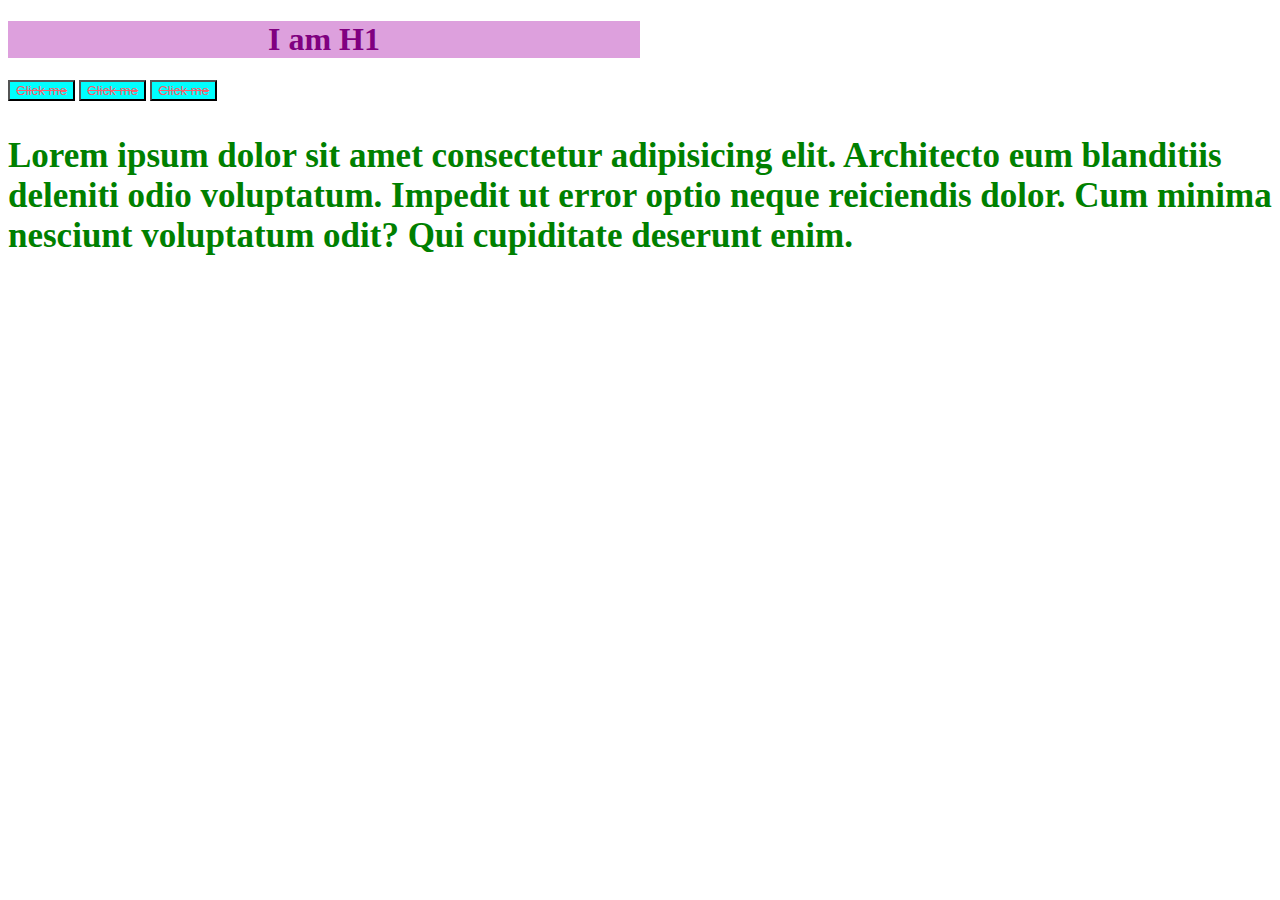
==== css/index.html @ be7a113e "first commit" ====
<!DOCTYPE html>
<html lang="en">
  <head>
    <meta charset="UTF-8" />
    <meta http-equiv="X-UA-Compatible" content="IE=edge" />
    <meta name="viewport" content="width=device-width, initial-scale=1.0" />
    <title>Hello there</title>
    <link rel="stylesheet" href="style.css" />
  </head>
  <body>
    <h1>I am H1</h1>
    <button>Click me</button>
    <button>Click me</button>
    <button>Click me</button>
    <p>
      Lorem ipsum dolor sit amet consectetur adipisicing elit. Architecto eum
      blanditiis deleniti odio voluptatum. Impedit ut error optio neque
      reiciendis dolor. Cum minima nesciunt voluptatum odit? Qui cupiditate
      deserunt enim.
    </p>
  </body>
</html>
---- css/style.css ----
h1{
    color: purple;
    background-color: plum;
    text-align: center;
    width: 50%;
    font-family: fantasy;
}
button{
    color: rgb(250, 92, 104);
    background-color: cyan;
    text-decoration: line-through;
}
body{

}
p{
    color: green;
    font-weight: 700;
    font-size: 35px;
    font-family: cursive;
}
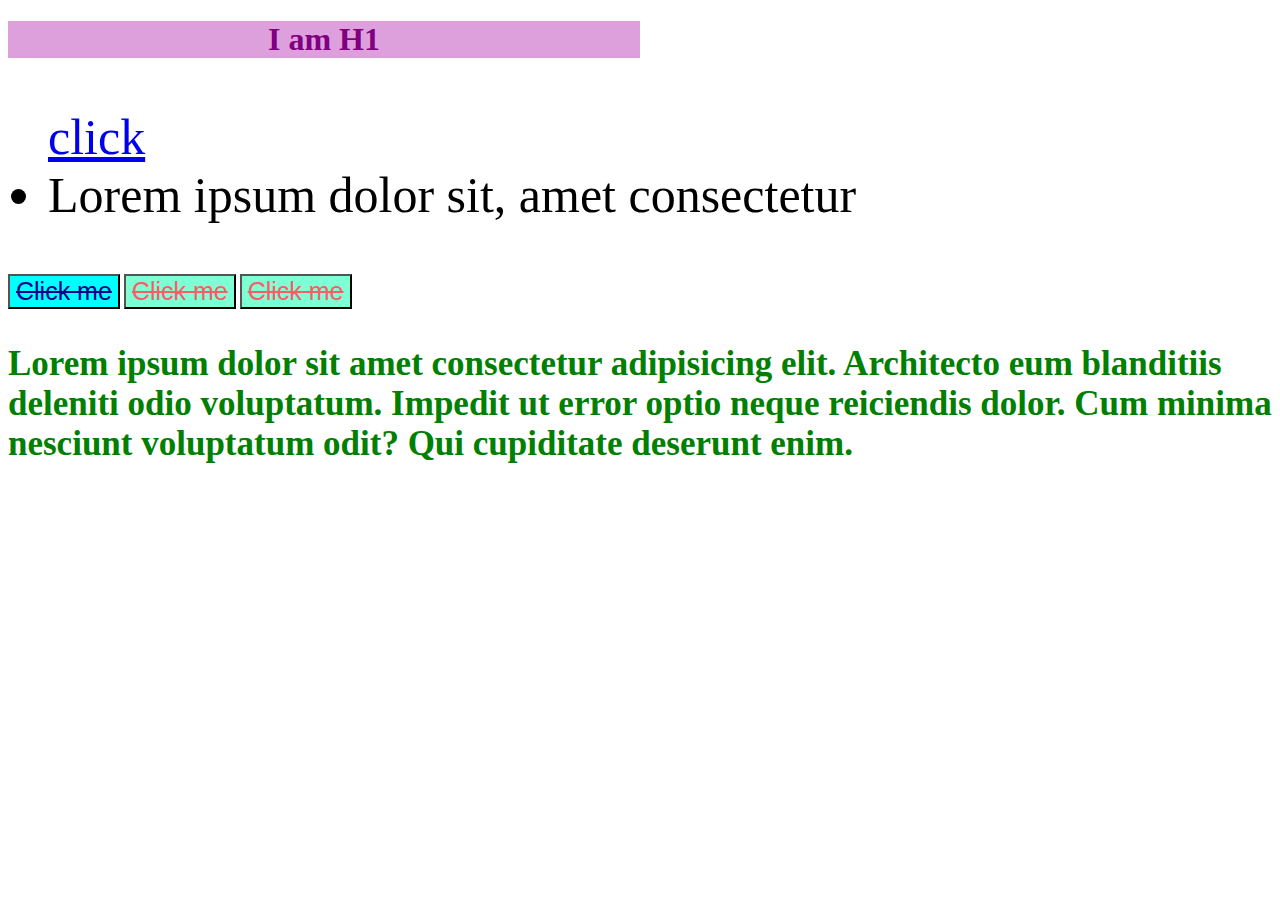
==== commit dd967293: "css selectors" ====
--- a/css/index.html
+++ b/css/index.html
@@ -9,9 +9,15 @@
   </head>
   <body>
     <h1>I am H1</h1>
-    <button>Click me</button>
-    <button>Click me</button>
-    <button>Click me</button>
+    <p class="button">
+      <ul>
+      <a href="somewhere">click </a>
+      <li >Lorem ipsum dolor sit, amet consectetur</li>
+      </ul>
+    </p>
+    <button id="firstbutton">Click me</button>
+    <button class="button">Click me</button>
+    <button class="button">Click me</button>
     <p>
       Lorem ipsum dolor sit amet consectetur adipisicing elit. Architecto eum
       blanditiis deleniti odio voluptatum. Impedit ut error optio neque
--- a/css/style.css
+++ b/css/style.css
@@ -19,3 +19,28 @@
     font-size: 35px;
     font-family: cursive;
 }
+
+/* adding style to a particular element 
+
+by using ID */
+#firstbutton{
+    font-size: 25px;
+    color: darkblue;
+}
+
+/* by using class */
+.button{
+    font-size: 25px;
+    background-color: aquamarine;
+}
+
+/* by using definitie list location */
+/* 
+.button li {
+    color: blue;
+} */
+
+ p + ul{
+    /* color: royalblue; */
+    font-size: 50px;
+}
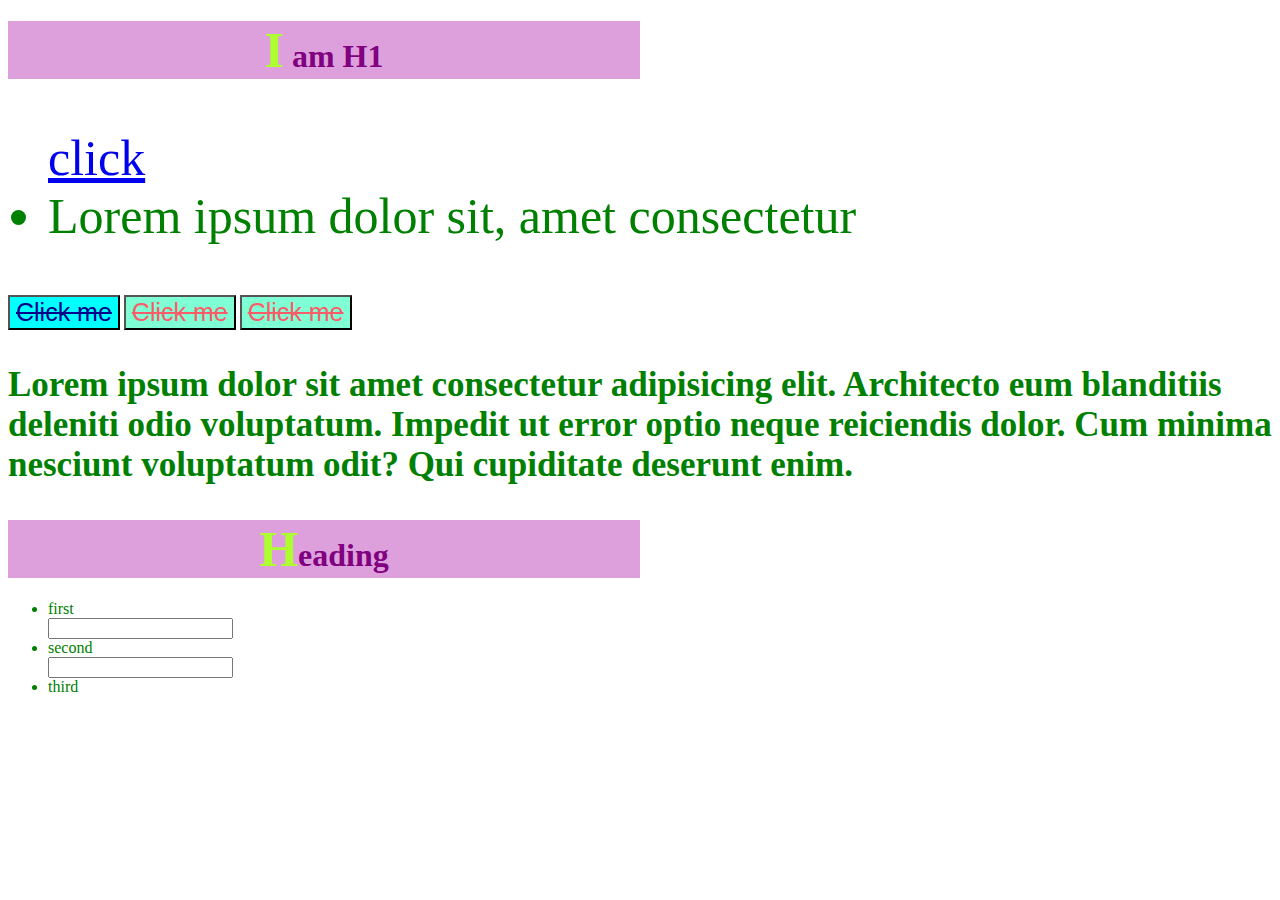
==== commit e621331d: "basic layout and styling" ====
--- a/css/index.html
+++ b/css/index.html
@@ -5,13 +5,13 @@
     <meta http-equiv="X-UA-Compatible" content="IE=edge" />
     <meta name="viewport" content="width=device-width, initial-scale=1.0" />
     <title>Hello there</title>
-    <link rel="stylesheet" href="style.css" />
+    <link rel="stylesheet"  href="style.css" />
   </head>
   <body>
     <h1>I am H1</h1>
     <p class="button">
       <ul>
-      <a href="somewhere">click </a>
+      <a href="somewhere" target="_blank">click </a>
       <li >Lorem ipsum dolor sit, amet consectetur</li>
       </ul>
     </p>
@@ -24,5 +24,13 @@
       reiciendis dolor. Cum minima nesciunt voluptatum odit? Qui cupiditate
       deserunt enim.
     </p>
+    <h1>Heading</h1>
+    <ul>
+      <li>first</li>
+      <input type="password" name="pass">
+      <li>second</li>
+      <input type="text">
+      <li>third</li> 
+    </ul>
   </body>
 </html>
--- a/css/style.css
+++ b/css/style.css
@@ -41,6 +41,32 @@
 } */
 
  p + ul{
+    /* ul just after p is selected */
     /* color: royalblue; */
     font-size: 50px;
 }
+
+ul > li{
+    /* li under ul , direct child  */
+    color: green;
+}
+
+input[type="text"]{
+    /* select the input which has type = text , valid for other properties too */
+    color: blue;
+}
+
+button:hover{
+    background-color: magenta;
+    color: aliceblue;
+}
+
+h1::first-letter{
+    color: greenyellow;
+    font-size: 50px;
+}
+
+p::selection{
+    /* it will turn the bg to aqua color when u select the text by dragging mouse across */
+    background-color: aqua;
+}
